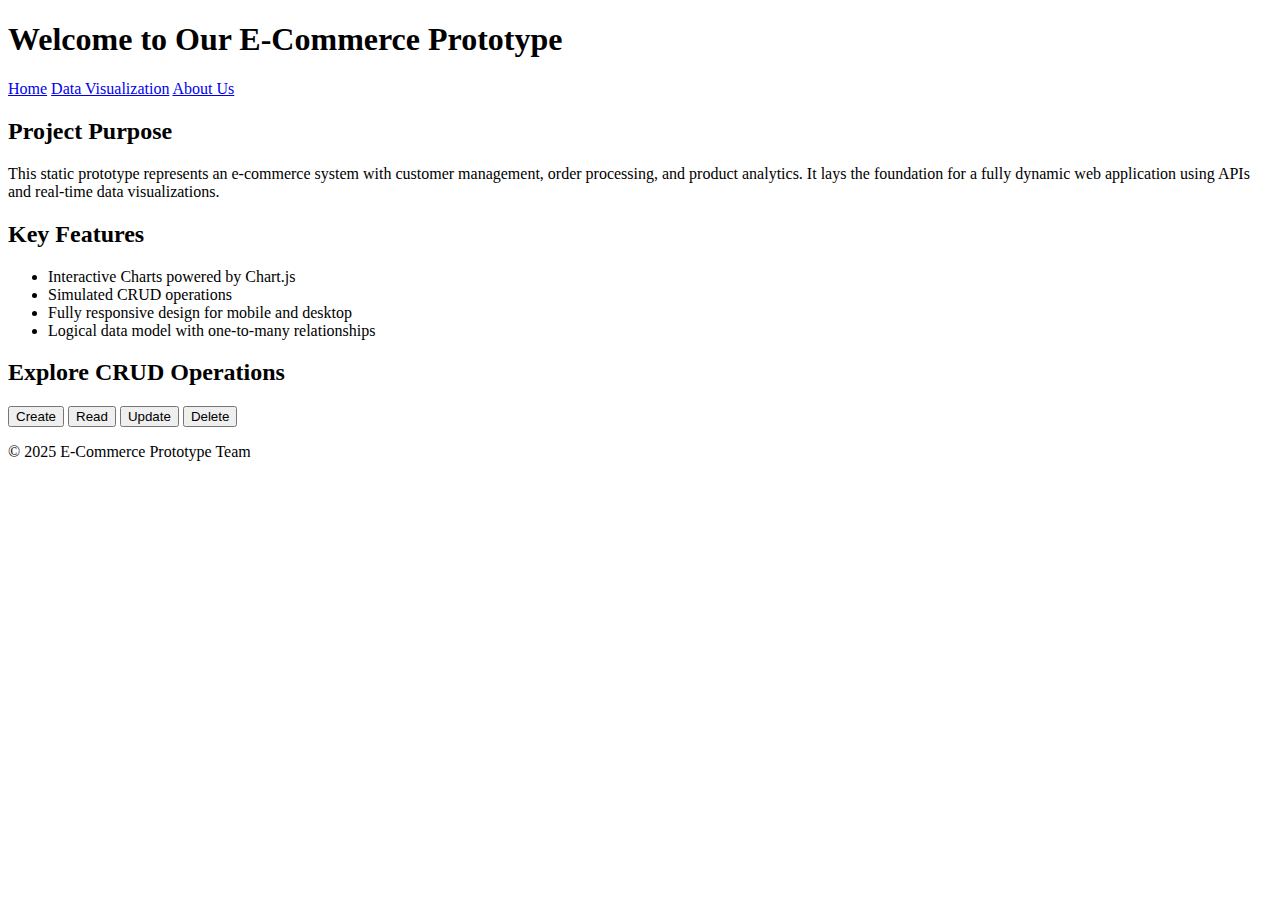
==== index.html @ 2547d7fe "First draft" ====
<!-- index.html -->
<!DOCTYPE html>
<html lang="en">
<head>
  <meta charset="UTF-8">
  <meta name="viewport" content="width=device-width, initial-scale=1.0">
  <title>E-Commerce Dashboard</title>
  <link rel="stylesheet" href="css/styles.css">
</head>
<body>
  <header>
    <h1>Welcome to Our E-Commerce Prototype</h1>
    <nav>
      <a href="index.html">Home</a>
      <a href="data.html">Data Visualization</a>
      <a href="about.html">About Us</a>
    </nav>
  </header>
  <main>
    <section class="intro">
      <h2>Project Purpose</h2>
      <p>This static prototype represents an e-commerce system with customer management, order processing, and product analytics. It lays the foundation for a fully dynamic web application using APIs and real-time data visualizations.</p>
    </section>

    <section class="features">
      <h2>Key Features</h2>
      <ul>
        <li>Interactive Charts powered by Chart.js</li>
        <li>Simulated CRUD operations</li>
        <li>Fully responsive design for mobile and desktop</li>
        <li>Logical data model with one-to-many relationships</li>
      </ul>
    </section>

    <section class="crud-buttons">
      <h2>Explore CRUD Operations</h2>
      <button onclick="location.href='create.html'">Create</button>
      <button onclick="location.href='read.html'">Read</button>
      <button onclick="location.href='update.html'">Update</button>
      <button onclick="location.href='delete.html'">Delete</button>
    </section>
  </main>

  <footer>
    <p>&copy; 2025 E-Commerce Prototype Team</p>
  </footer>
</body>
</html>
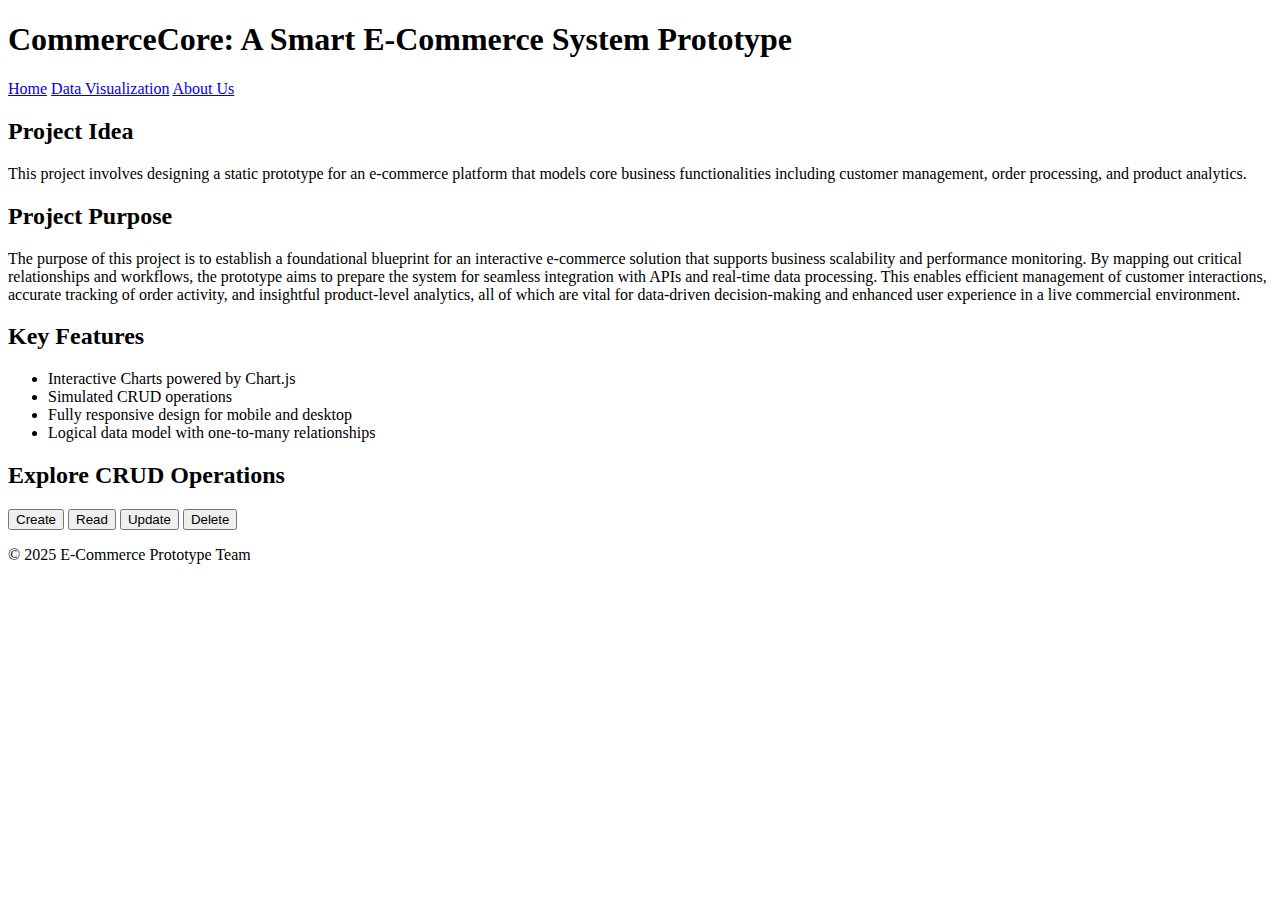
==== commit e575c234: "Updated info" ====
--- a/index.html
+++ b/index.html
@@ -9,7 +9,7 @@
 </head>
 <body>
   <header>
-    <h1>Welcome to Our E-Commerce Prototype</h1>
+    <h1>CommerceCore: A Smart E-Commerce System Prototype</h1>
     <nav>
       <a href="index.html">Home</a>
       <a href="data.html">Data Visualization</a>
@@ -18,8 +18,10 @@
   </header>
   <main>
     <section class="intro">
-      <h2>Project Purpose</h2>
-      <p>This static prototype represents an e-commerce system with customer management, order processing, and product analytics. It lays the foundation for a fully dynamic web application using APIs and real-time data visualizations.</p>
+	<h2>Project Idea</h2>
+	<p>This project involves designing a static prototype for an e-commerce platform that models core business functionalities including customer management, order processing, and product analytics. </p>
+	<h2>Project Purpose</h2>
+	<p>The purpose of this project is to establish a foundational blueprint for an interactive e-commerce solution that supports business scalability and performance monitoring. By mapping out critical relationships and workflows, the prototype aims to prepare the system for seamless integration with APIs and real-time data processing. This enables efficient management of customer interactions, accurate tracking of order activity, and insightful product-level analytics, all of which are vital for data-driven decision-making and enhanced user experience in a live commercial environment.</p>
     </section>
 
     <section class="features">
